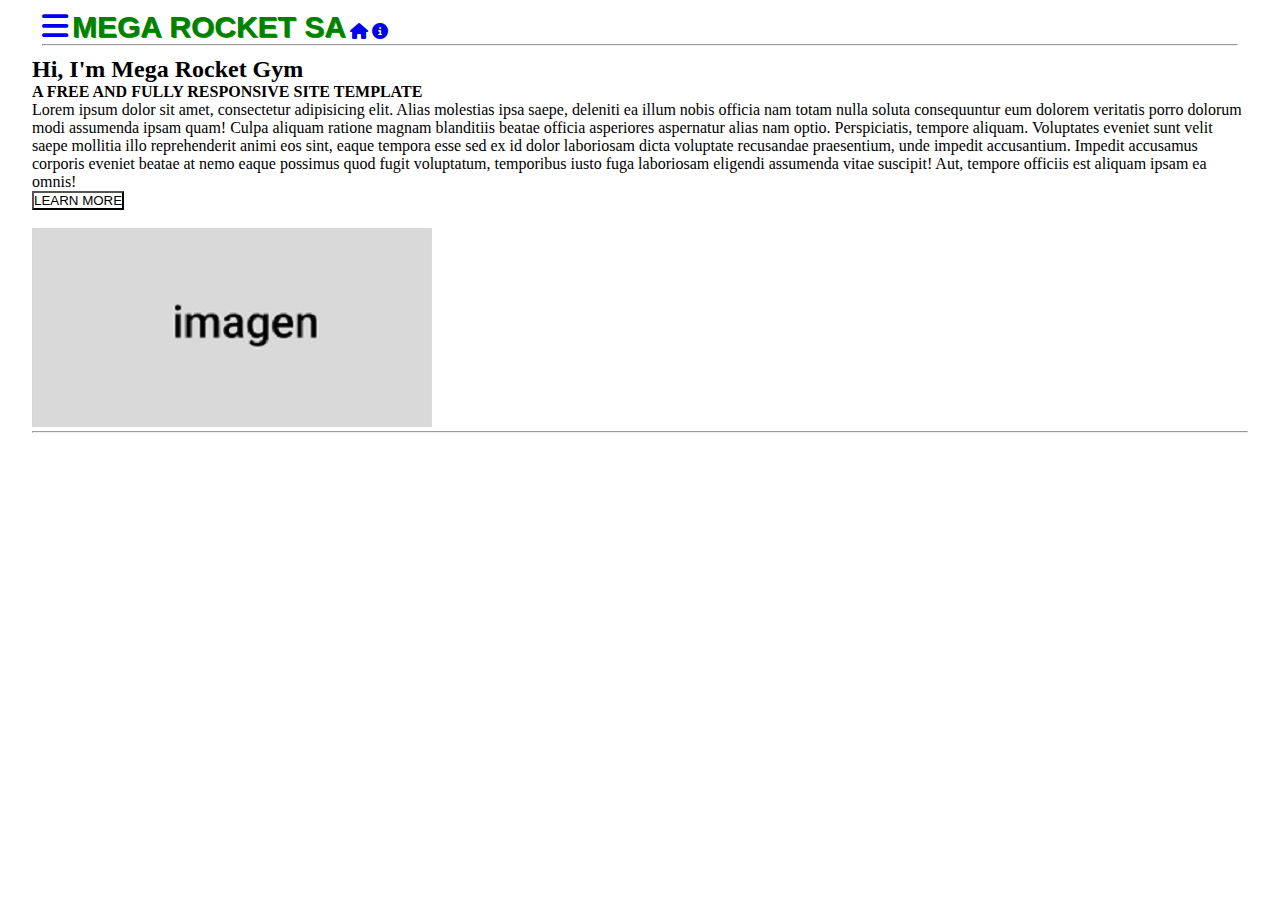
==== conestilos/index.html @ 90501e97 "pagina en html" ====
<!DOCTYPE html>
<html lang="es">
<head>
    <meta charset="UTF-8">
    <meta http-equiv="X-UA-Compatible" content="IE=edge">
    <meta name="viewport" content="width=device-width, initial-scale=1.0">
    <link rel="stylesheet" href="style.css">
    <link rel="stylesheet" href="https://cdnjs.cloudflare.com/ajax/libs/font-awesome/6.3.0/css/all.min.css">
    <title>Trabajo HTML</title>
</head>
<body>
    <!-- NAVBAR -->
    <div class="menu">
        <a href="#" class="iconos"> <i class="fa-solid fa-bars"></i></a>
        <span class="texto">MEGA ROCKET SA</span>
        <a href="#"> <i class="fa-sharp fa-solid fa-house"></i></a>
        <a href="#"> <i class="fa-solid fa-circle-info"></i></a>
        <hr>
    </div>
    
    <!-- 2do cuadro -->
    <div class="cuadro1">
        <h2>Hi, I'm Mega Rocket Gym</h2>
        <h4>A FREE AND FULLY RESPONSIVE SITE TEMPLATE</h4>
        <p>Lorem ipsum dolor sit amet, consectetur adipisicing elit. Alias molestias ipsa saepe, deleniti ea illum
        nobis officia nam totam nulla soluta consequuntur eum dolorem veritatis porro dolorum modi assumenda ipsam 
        quam! Culpa aliquam ratione magnam blanditiis beatae officia asperiores aspernatur alias nam optio. Perspiciatis,
         tempore aliquam. Voluptates eveniet sunt velit saepe mollitia illo reprehenderit animi eos sint, eaque tempora esse 
         sed ex id dolor laboriosam dicta voluptate recusandae praesentium, unde impedit accusantium. Impedit accusamus corporis
         eveniet beatae at nemo eaque possimus quod fugit voluptatum, temporibus iusto fuga laboriosam eligendi assumenda vitae
         suscipit! Aut, tempore officiis est aliquam ipsam ea omnis!
        </p>
        
        <input type="BUTTON" style="background-color: transparent" value="LEARN MORE">
        
    </div>
    <div class="cuadro2">
        <br>
        <img src="imagen.jpg">
        <hr>
    </div>
</body>
</html>
---- conestilos/style.css ----
* { 
    margin: 0;
    padding: 0;
    box-sizing: border-box;
}

html {
    height: 100%;
}

body {
    min-height: 100%;
    width: 95%;
    margin: 0 auto;
}

.menu{
    padding: 10px;
    font-weight: bold;
}

.texto{
    font-family: Arial, Helvetica, sans-serif;
    color: green;
    text-shadow: 1px 1px hsl(114, 92%, 31%);
    font-size: 30px;
}

.iconos{
    font-size: 30px;
}
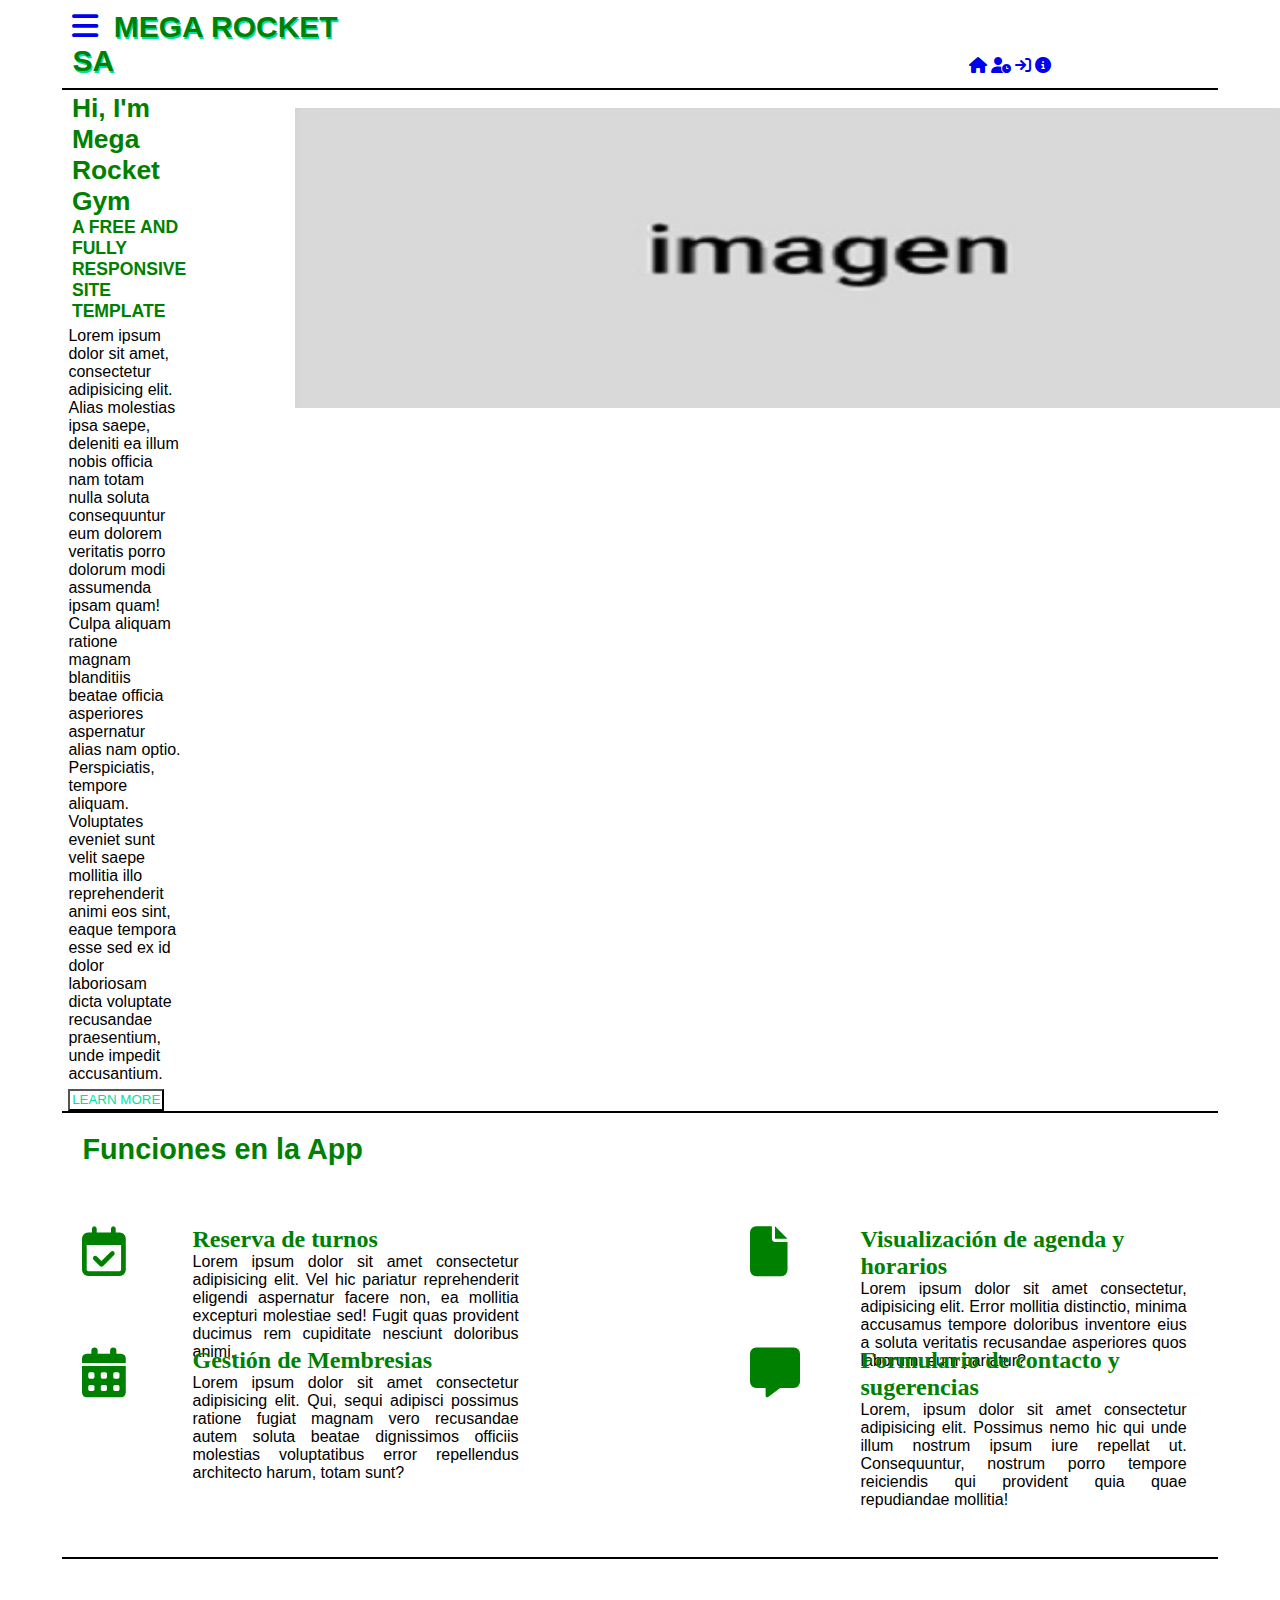
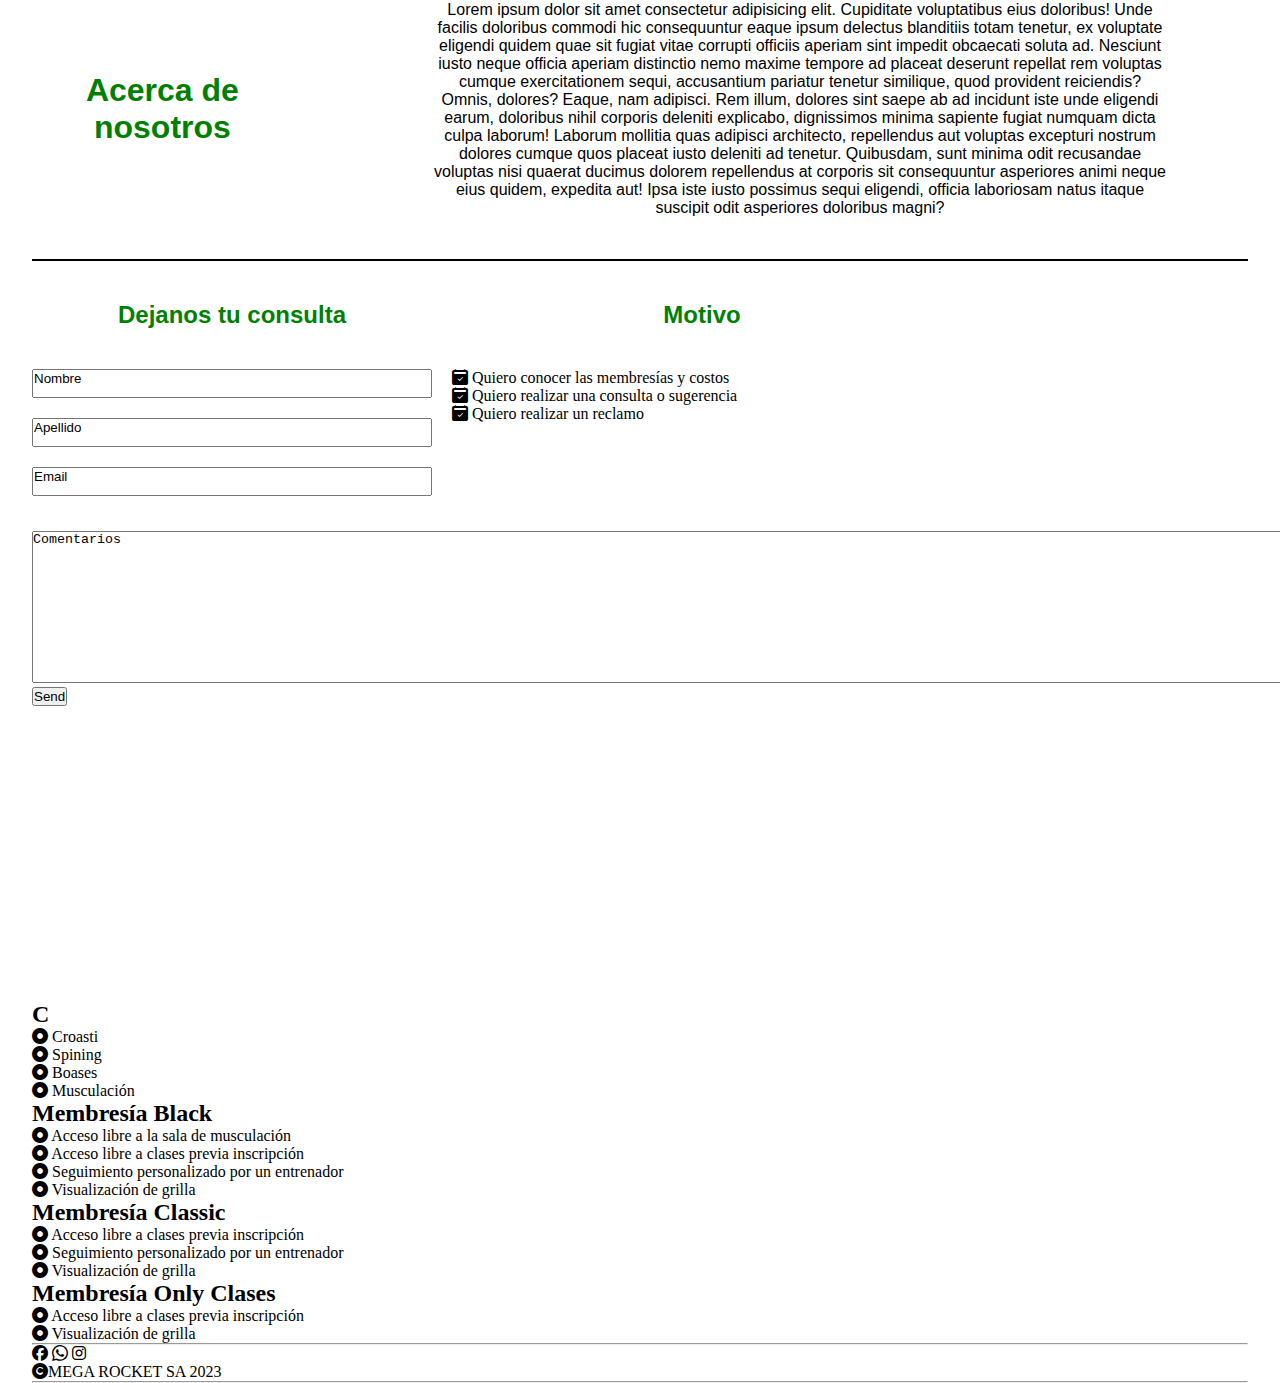
==== commit 3b5ae61f: "Se agregaron estilos" ====
--- a/conestilos/index.html
+++ b/conestilos/index.html
@@ -4,40 +4,254 @@
     <meta charset="UTF-8">
     <meta http-equiv="X-UA-Compatible" content="IE=edge">
     <meta name="viewport" content="width=device-width, initial-scale=1.0">
+    <link rel="stylesheet" href="https://cdnjs.cloudflare.com/ajax/libs/font-awesome/6.3.0/css/all.min.css">
+    <link rel="stylesheet" href="https://cdn.jsdelivr.net/npm/bootstrap-icons@1.10.3/font/bootstrap-icons.css">
     <link rel="stylesheet" href="style.css">
-    <link rel="stylesheet" href="https://cdnjs.cloudflare.com/ajax/libs/font-awesome/6.3.0/css/all.min.css">
     <title>Trabajo HTML</title>
 </head>
 <body>
-    <!-- NAVBAR -->
-    <div class="menu">
-        <a href="#" class="iconos"> <i class="fa-solid fa-bars"></i></a>
-        <span class="texto">MEGA ROCKET SA</span>
-        <a href="#"> <i class="fa-sharp fa-solid fa-house"></i></a>
-        <a href="#"> <i class="fa-solid fa-circle-info"></i></a>
-        <hr>
-    </div>
+    <!-- Sección encabezado con un navbar -->
+    <section class="menu">
+        <header>
+            <nav>
+                <a href="#" class="iconos"> <i class="fa-solid fa-bars"></i></a>
+                <span class="texto">MEGA ROCKET SA</span>
+                <a href="#"> <i class="fa-sharp fa-solid fa-house"></i></a>
+                <a href="#"> <i class="fa-solid fa-user-clock"></i></a>
+                <a href="#"> <i class="fa-solid fa-arrow-right-to-bracket"></i></a>
+                <a href="#"> <i class="fa-solid fa-circle-info"></i></a>
+            </nav>
+        </header>
+    </section>
+
+    <!-- Sección articulos y imágenes -->
+    <section class="segsecc">
+        <article>
+            <header id="titulos">
+                <h2>Hi, I'm Mega Rocket Gym</h2>
+                <h4>A FREE AND FULLY RESPONSIVE SITE TEMPLATE</h4>
+            </header>
+
+            <p id="textop">Lorem ipsum dolor sit amet, consectetur adipisicing elit. Alias molestias ipsa saepe, deleniti ea illum
+            nobis officia nam totam nulla soluta consequuntur eum dolorem veritatis porro dolorum modi assumenda ipsam
+            quam! Culpa aliquam ratione magnam blanditiis beatae officia asperiores aspernatur alias nam optio. Perspiciatis,
+            tempore aliquam. Voluptates eveniet sunt velit saepe mollitia illo reprehenderit animi eos sint, eaque tempora esse
+            sed ex id dolor laboriosam dicta voluptate recusandae praesentium, unde impedit accusantium. 
+            </p>
+            <input type="BUTTON" value="LEARN MORE" class="boton">
+        </article>
+
+        <!-- Imagen a la derecha del texto -->
+        <article class="imagen" >
+            <figure>
+                <br>
+                <img src="imagen.jpg" alt="descripción de imagen" width="1000px" height="300">
+            </figure>
+        </article>
+    </section>
+
+    <!-- Información principal de la página -->
+
+    <section class="printitulo">
+        <header>
+            <h2>Funciones en la App</h2>
+        </header>
+    </section>
+
+    <main class="principal">
+        <section>
+            <i class="fa-regular fa-calendar-check"></i>
+        </section>
+        <section>
+                <h4>Reserva de turnos</h4>
+                <p>Lorem ipsum dolor sit amet consectetur adipisicing elit. Vel hic pariatur reprehenderit eligendi aspernatur
+                   facere non, ea mollitia excepturi molestiae sed! Fugit quas provident ducimus rem cupiditate nesciunt doloribus animi.
+                </p>
+        </section>
+       
+        <section>
+            <i class="fa-solid fa-file"></i>
+        </section>
+        <section>
+            <h4>Visualización de agenda y horarios</h4>
+            <p>Lorem ipsum dolor sit amet consectetur, adipisicing elit. Error mollitia distinctio, minima accusamus tempore doloribus
+               inventore eius a soluta veritatis recusandae asperiores quos laborum, eum pariatur?
+            </p>
+        </section>
+               
+        <section>
+            <i class="fa-sharp fa-solid fa-calendar-days"></i>
+        </section>
+        <section>
+            <h4>Gestión de Membresias</h4>
+            <p>Lorem ipsum dolor sit amet consectetur adipisicing elit. Qui, sequi adipisci possimus ratione fugiat magnam vero
+               recusandae autem soluta beatae dignissimos officiis molestias voluptatibus error repellendus architecto harum, totam sunt?
+            </p>
+        </section>
+
+        <section>
+            <i class="fa-solid fa-message"></i>
+        </section>
+        <section>
+            <h4>Formulario de contacto y sugerencias</h4>
+            <p>Lorem, ipsum dolor sit amet consectetur adipisicing elit. Possimus nemo hic qui unde illum nostrum ipsum iure repellat ut.
+                Consequuntur, nostrum porro tempore reiciendis qui provident quia quae repudiandae mollitia!
+            </p>
+        </section>
+    </main>
+
+    <!-- Sección acerca de nosotros -->
+    <section class="acerca">
+        <section>
+            <h2>Acerca de nosotros</h2>
+        </section>
+        <section>
+            <p>Lorem ipsum dolor sit amet consectetur adipisicing elit. Cupiditate voluptatibus eius doloribus! Unde facilis doloribus commodi hic 
+                consequuntur eaque ipsum delectus blanditiis totam tenetur, ex voluptate eligendi quidem quae sit fugiat vitae corrupti officiis
+                 aperiam sint impedit obcaecati soluta ad. Nesciunt iusto neque officia aperiam distinctio nemo maxime tempore ad placeat deserunt 
+                 repellat rem voluptas cumque exercitationem sequi, accusantium pariatur tenetur similique, quod provident reiciendis? Omnis, dolores?
+                 Eaque, nam adipisci. Rem illum, dolores sint saepe ab ad incidunt iste unde eligendi earum, doloribus nihil corporis deleniti explicabo,
+                 dignissimos minima sapiente fugiat numquam dicta culpa laborum! Laborum mollitia quas adipisci architecto, repellendus aut voluptas 
+                 excepturi nostrum dolores cumque quos placeat iusto deleniti ad tenetur. Quibusdam, sunt minima odit recusandae voluptas nisi quaerat
+                  ducimus dolorem repellendus at corporis sit consequuntur asperiores animi neque eius quidem, expedita aut! Ipsa iste iusto possimus
+                 sequi eligendi, officia laboriosam natus itaque suscipit odit asperiores doloribus magni?</p>
+            
+        </section>    
+    </section>
+
+    <!-- Sección Formulario de contactos -->
+    <section class="formularios">
+        <section>
+            <header>
+                <h2>Dejanos tu consulta</h2>
+            </header>
+        
+            <form action="Formulario de contactos" method="post">
+                <p>
+                    <input type="text" value="Nombre">
+                </p>
+                <p>
+                    <input type="text" value="Apellido"/>
+                </p>
+                <p>
+                    <input type="email" value="Email"/>
+                </p>
+            </form>
+        </section>
+        
+        <section>
+            <header>
+                <h2>Motivo</h2>
+                <i class="bi bi-calendar2-check-fill"></i>
+                <span>Quiero conocer las membresías y costos</span>
+                <p><i class="bi bi-calendar2-check-fill"></i>
+                    <span>Quiero realizar una consulta o sugerencia</span>
+                </p>
+                <p>
+                    <i class="bi bi-calendar2-check-fill"></i>
+                    <span>Quiero realizar un reclamo</span>
+                </p>
+            </header>
+        </section>
+
+        <section>
+            <p>
+                <textarea  rows="10" cols="200">Comentarios</textarea>
+            </p>
+            <input type="BUTTON" value="Send">
+        </section>
+    </section>
+
+    <!-- Sección de información y servicio de la página -->
+    <section>
+        <article>
+            <header>
+                <h2>C</h2>
+            </header>
+            <i class="bi bi-record-circle-fill"></i>
+            <span>Croasti</span>
+            <p>
+                <i class="bi bi-record-circle-fill"></i>
+                <span>Spining</span>
+            </p>
+            <p>
+                <i class="bi bi-record-circle-fill"></i>
+                <span>Boases</span>
+            </p>
+            <p>
+                <i class="bi bi-record-circle-fill"></i>
+                <span>Musculación</span>
+            </p>
+        </article>
+    </section>
+
+    <!-- Sección Membresía -->
+    <section>
+        <article>
+            <header>
+                <h2>Membresía Black</h2>
+            </header>
+            <i class="bi bi-record-circle-fill"></i>
+            <span>Acceso libre a la sala de musculación</span>
+            <p>
+                <i class="bi bi-record-circle-fill"></i>
+                <span>Acceso libre a clases previa inscripción</span>
+            </p>
+            <p>
+                <i class="bi bi-record-circle-fill"></i>
+                <span>Seguimiento personalizado por un entrenador</span>
+            </p>
+            <p>
+                <i class="bi bi-record-circle-fill"></i>
+                <span>Visualización de grilla</span>
+            </p>
+        </article>
+    </section>
     
-    <!-- 2do cuadro -->
-    <div class="cuadro1">
-        <h2>Hi, I'm Mega Rocket Gym</h2>
-        <h4>A FREE AND FULLY RESPONSIVE SITE TEMPLATE</h4>
-        <p>Lorem ipsum dolor sit amet, consectetur adipisicing elit. Alias molestias ipsa saepe, deleniti ea illum
-        nobis officia nam totam nulla soluta consequuntur eum dolorem veritatis porro dolorum modi assumenda ipsam 
-        quam! Culpa aliquam ratione magnam blanditiis beatae officia asperiores aspernatur alias nam optio. Perspiciatis,
-         tempore aliquam. Voluptates eveniet sunt velit saepe mollitia illo reprehenderit animi eos sint, eaque tempora esse 
-         sed ex id dolor laboriosam dicta voluptate recusandae praesentium, unde impedit accusantium. Impedit accusamus corporis
-         eveniet beatae at nemo eaque possimus quod fugit voluptatum, temporibus iusto fuga laboriosam eligendi assumenda vitae
-         suscipit! Aut, tempore officiis est aliquam ipsam ea omnis!
-        </p>
-        
-        <input type="BUTTON" style="background-color: transparent" value="LEARN MORE">
-        
-    </div>
-    <div class="cuadro2">
-        <br>
-        <img src="imagen.jpg">
-        <hr>
-    </div>
+    <!-- Sección Membresía -->
+    <section>
+        <article>
+            <header>
+                <h2>Membresía Classic</h2>
+            </header>
+            <i class="bi bi-record-circle-fill"></i>
+            <span>Acceso libre a clases previa inscripción</span>
+            <p>
+                <i class="bi bi-record-circle-fill"></i>
+                <span>Seguimiento personalizado por un entrenador</span>
+            </p>
+            <p>
+                <i class="bi bi-record-circle-fill"></i>
+                <span>Visualización de grilla</span>
+            </p>
+        </article>
+    </section>
+    
+    <!-- Sección Membresía -->
+    <section>
+        <article>
+            <header>
+                <h2>Membresía Only Clases</h2>
+            </header>
+            <i class="bi bi-record-circle-fill"></i>
+            <span>Acceso libre a clases previa inscripción</span>
+            <p>
+                <i class="bi bi-record-circle-fill"></i>
+                <span>Visualización de grilla</span>
+            </p>
+            <hr>
+        </article>
+    </section>
+
+    <!-- Sección Contacto -->
+    <section>
+        <article>
+            <span><i class="fa-brands fa-facebook"></i></span>
+            <span><i class="bi bi-whatsapp"></i></span>
+            <span><i class="fa-brands fa-instagram"></i></span>
+            <p><span><i class="fa-sharp fa-solid fa-copyright"></i>MEGA ROCKET SA 2023</span></p>
+            <hr>
+        </article>
+    </section>
 </body>
 </html>--- a/conestilos/style.css
+++ b/conestilos/style.css
@@ -17,16 +17,159 @@
 .menu{
     padding: 10px;
     font-weight: bold;
+    width: 95%;
+    margin: 0 auto;
+    border-bottom: 2px solid black;
 }
 
 .texto{
     font-family: Arial, Helvetica, sans-serif;
-    color: green;
-    text-shadow: 1px 1px hsl(114, 92%, 31%);
+    font-weight: bold;
+    color:green;
+    text-shadow: 1px 2px #01DFA5;
     font-size: 30px;
+    padding-right: 75%;
+    padding-left: 1%;
 }
 
 .iconos{
     font-size: 30px;
 }
 
+.segsecc{
+    display: inline-flex;
+    flex-direction: row;
+    justify-content:space-around;
+    width: 95%;
+    margin: 0 auto;
+    padding-left: 3%;
+    
+}
+
+#titulos{
+    color:green;
+    font-family: Arial, Helvetica, sans-serif;
+    font-size: 1.1em;
+    width: 100%;
+    padding: 2%;
+    margin: 1%;
+}
+.imagen{
+    margin-left:  10%;
+    padding-bottom: 1%;
+    width: 90%;
+    
+}
+
+#textop{
+    padding-top: 1%;
+    padding-right: 1%;
+    padding-bottom: 5%;
+    width: 100%;
+    font-family: Arial, Helvetica, sans-serif;
+    font-size: 1em;
+}
+.boton{
+    padding: 1.5%;
+    font-family: Arial, Helvetica, sans-serif;
+    color:#01DFA5;
+    background-color: transparent;
+
+}
+
+
+
+.printitulo{
+    width: 95%;
+    font-family: Arial, Helvetica, sans-serif;
+    font-weight: bold;
+    color:green;
+    font-size: 1.2em;
+    border-top: 2px solid black;
+    margin-left: 70px;
+    padding: 20px;
+    margin:0 auto;
+}
+
+.principal{
+     display: -moz-grid;
+     display:grid;
+     grid-template-rows: 1px 100px ;
+     grid-template-columns: 0.5px 1fr  0.5px 1fr;
+     grid-gap: 120px;
+     margin-bottom: 50px;
+
+}
+.principal > section{
+  width: 95%;
+  padding: 40px;
+}
+
+.principal > section >i{
+    font-size: 50px;
+    color: green;
+    margin-left: 10px;
+    text-align: right;
+   
+}
+
+.principal > section >h4{
+    font-size: 1.5em;
+    color: green;
+}
+
+.principal > section > p{
+    font-family: Arial, Helvetica, sans-serif;
+    text-align: justify;
+}
+
+.acerca{
+    display: grid;
+    grid-template-rows: 300px;
+    grid-template-columns: 200px 1fr;
+    justify-content: center;
+    align-items: center;
+    gap: 120px;
+    width: 95%;
+    margin: 0 auto;
+    border-top: 2px solid black;
+    margin-top: 150px;
+}
+.acerca > section > p{
+    font-family: Arial, Helvetica, sans-serif;
+    text-align: center;
+    font-size: 1em;
+    padding: 50px;
+}
+
+.acerca > section > h2 {
+    font-family: Arial, Helvetica, sans-serif;
+    text-align: center;
+    font-size: 2em;
+    color: green;
+    font-weight: bold;
+}
+.formularios{
+    display: grid;
+    grid-template-rows: 250px 250px 200px;
+    grid-template-columns: 400px 500px;
+    gap: 20px;
+    justify-content: start;
+    align-items: start;
+    border-top: 2px solid black;
+}
+.formularios h2{
+    font-family: Arial, Helvetica, sans-serif;
+    text-align: center;
+    font-size: 1.5em;
+    color: green;
+    font-weight: bold;
+    padding: 40px;
+}
+.formularios > section > form > p > input{
+    padding-bottom: 10px;
+    margin-bottom: 20px;
+    width: 400px;
+    align-items: center;
+}
+
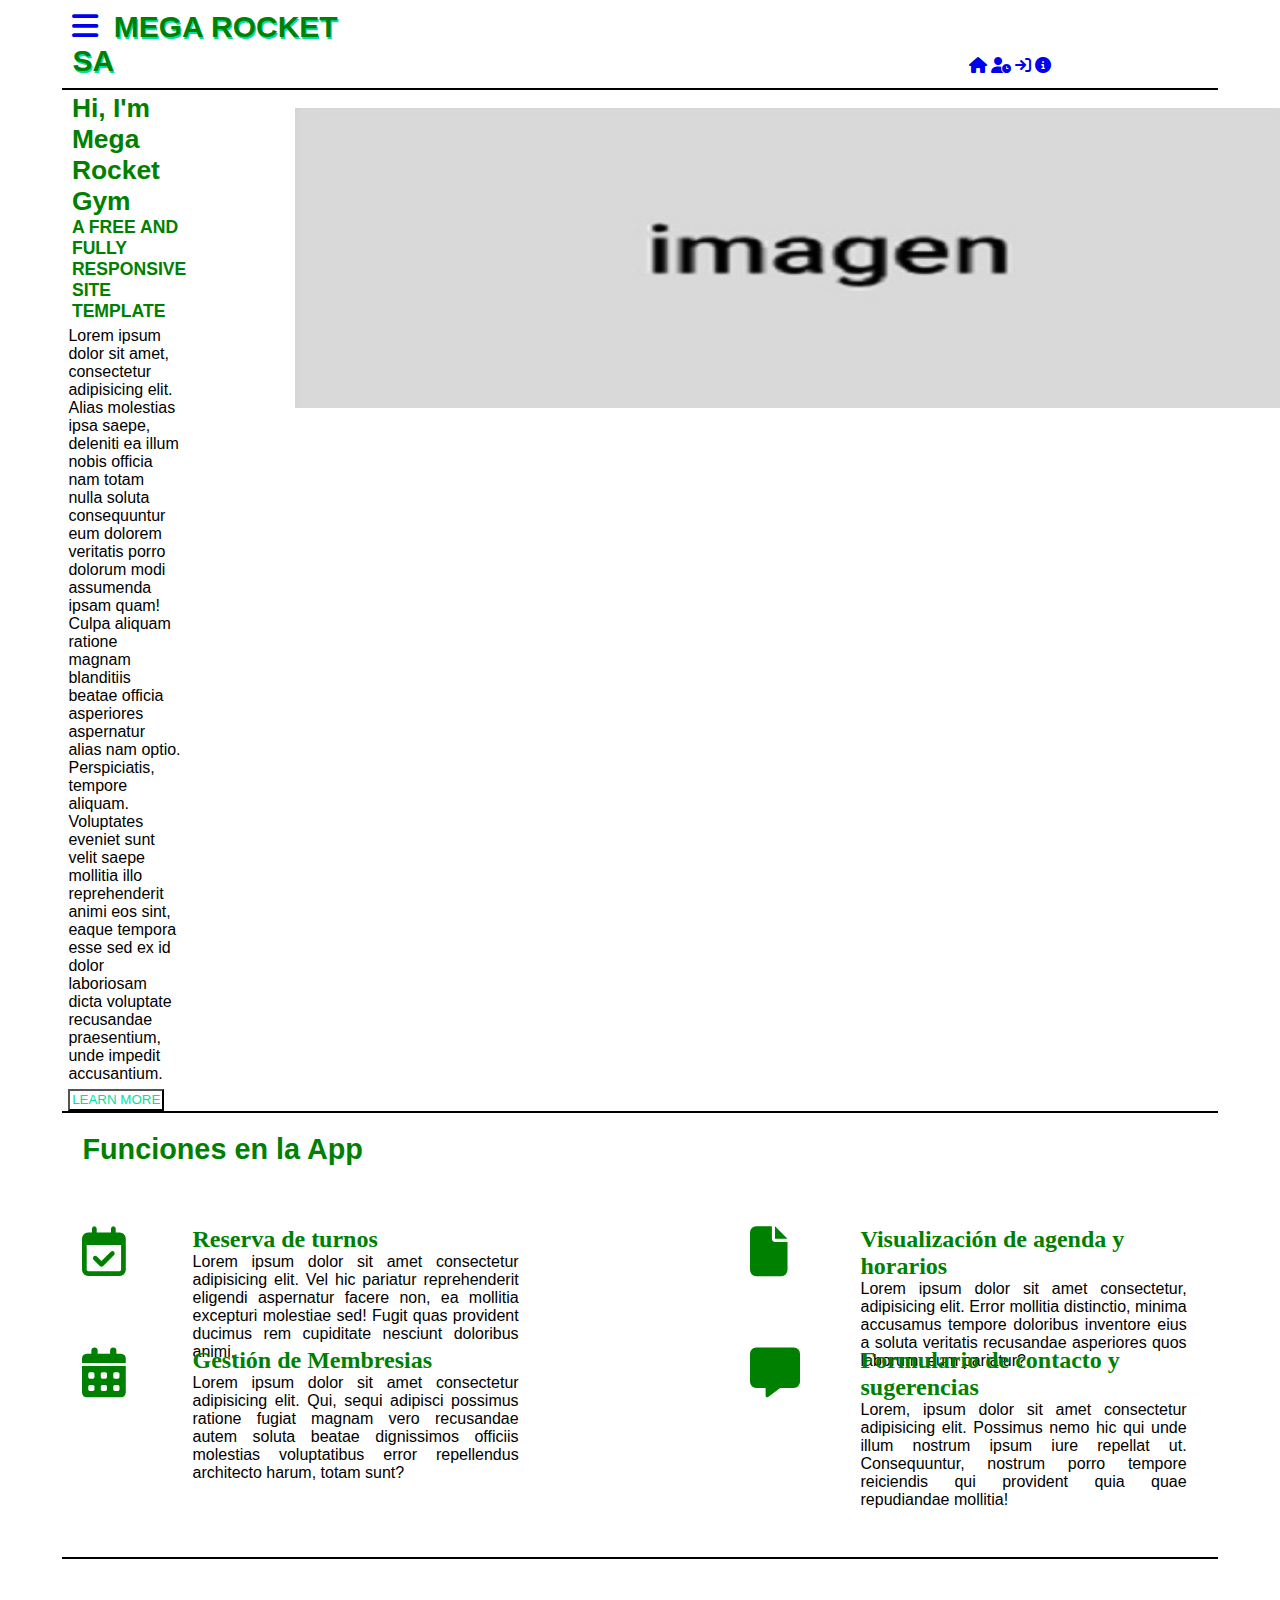
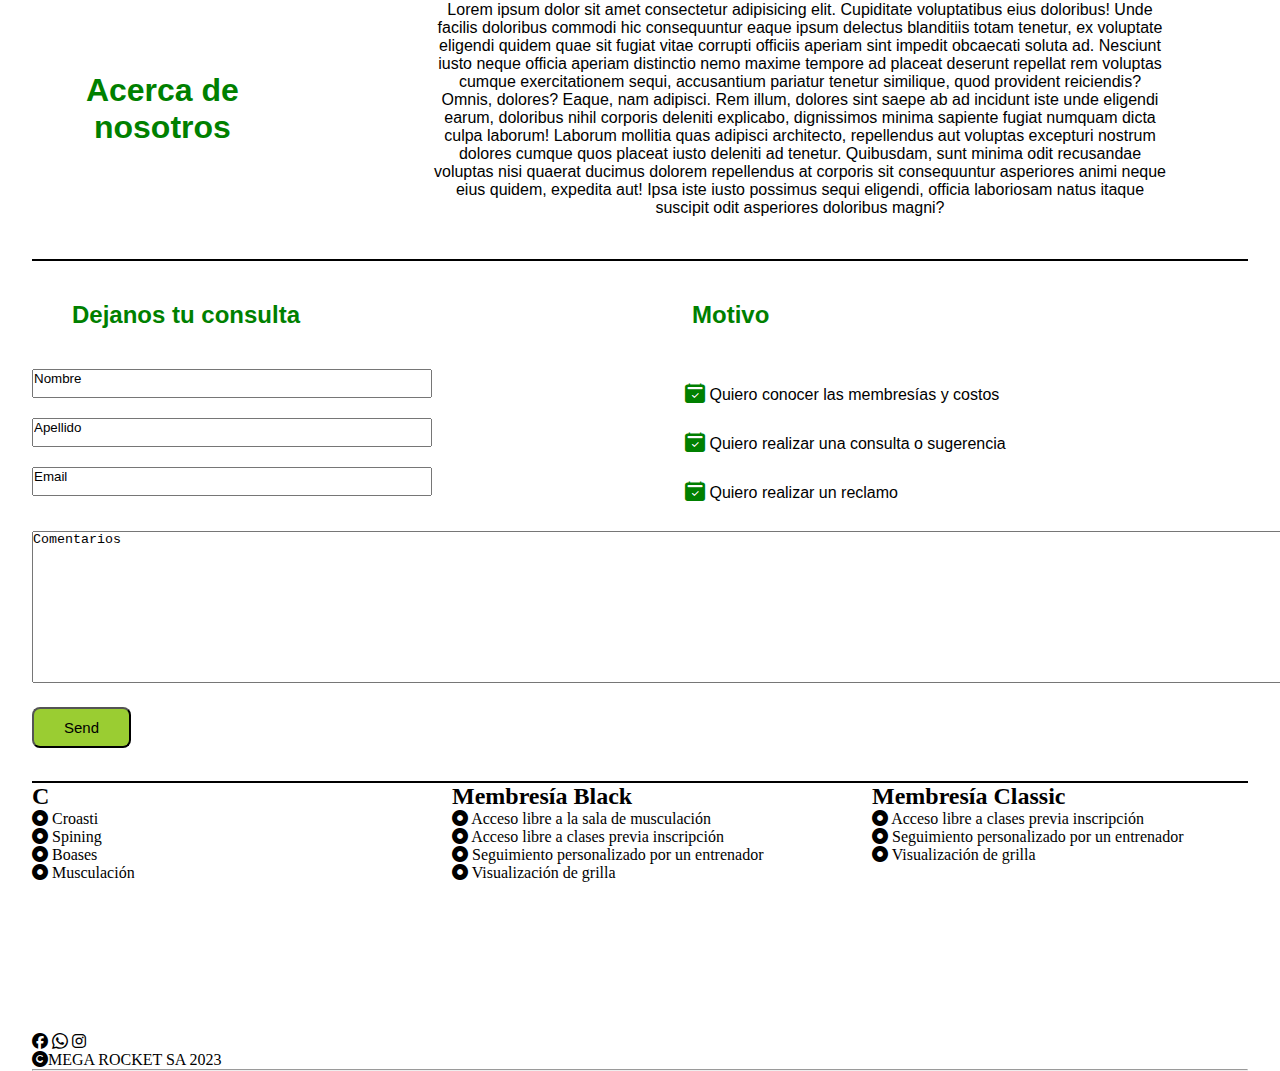
==== commit b3bfd7b4: "Leer README" ====
--- a/conestilos/index.html
+++ b/conestilos/index.html
@@ -139,11 +139,10 @@
             </form>
         </section>
         
-        <section>
-            <header>
+        <section class="motivo">
                 <h2>Motivo</h2>
-                <i class="bi bi-calendar2-check-fill"></i>
-                <span>Quiero conocer las membresías y costos</span>
+                <p><i class="bi bi-calendar2-check-fill"></i>
+                <span>Quiero conocer las membresías y costos</span></p>
                 <p><i class="bi bi-calendar2-check-fill"></i>
                     <span>Quiero realizar una consulta o sugerencia</span>
                 </p>
@@ -151,10 +150,9 @@
                     <i class="bi bi-calendar2-check-fill"></i>
                     <span>Quiero realizar un reclamo</span>
                 </p>
-            </header>
-        </section>
-
-        <section>
+        </section>
+
+        <section class="enviar">
             <p>
                 <textarea  rows="10" cols="200">Comentarios</textarea>
             </p>
@@ -163,8 +161,8 @@
     </section>
 
     <!-- Sección de información y servicio de la página -->
-    <section>
-        <article>
+    <section class="informa">
+        <section>
             <header>
                 <h2>C</h2>
             </header>
@@ -182,12 +180,10 @@
                 <i class="bi bi-record-circle-fill"></i>
                 <span>Musculación</span>
             </p>
-        </article>
-    </section>
-
+        </section>
+   
     <!-- Sección Membresía -->
-    <section>
-        <article>
+        <section>
             <header>
                 <h2>Membresía Black</h2>
             </header>
@@ -205,12 +201,10 @@
                 <i class="bi bi-record-circle-fill"></i>
                 <span>Visualización de grilla</span>
             </p>
-        </article>
-    </section>
+        </section>
     
     <!-- Sección Membresía -->
-    <section>
-        <article>
+        <section>
             <header>
                 <h2>Membresía Classic</h2>
             </header>
@@ -224,12 +218,10 @@
                 <i class="bi bi-record-circle-fill"></i>
                 <span>Visualización de grilla</span>
             </p>
-        </article>
-    </section>
+        </section>
     
     <!-- Sección Membresía -->
-    <section>
-        <article>
+        <section>
             <header>
                 <h2>Membresía Only Clases</h2>
             </header>
@@ -240,7 +232,7 @@
                 <span>Visualización de grilla</span>
             </p>
             <hr>
-        </article>
+        </section>
     </section>
 
     <!-- Sección Contacto -->
--- a/conestilos/style.css
+++ b/conestilos/style.css
@@ -151,8 +151,8 @@
 }
 .formularios{
     display: grid;
-    grid-template-rows: 250px 250px 200px;
-    grid-template-columns: 400px 500px;
+    grid-template-rows: 250px 250px;
+    grid-template-columns: 400px 700px;
     gap: 20px;
     justify-content: start;
     align-items: start;
@@ -160,7 +160,7 @@
 }
 .formularios h2{
     font-family: Arial, Helvetica, sans-serif;
-    text-align: center;
+    text-align: start;
     font-size: 1.5em;
     color: green;
     font-weight: bold;
@@ -172,4 +172,39 @@
     width: 400px;
     align-items: center;
 }
-
+.motivo {
+    margin-left: 200px;
+
+}
+
+.motivo i{
+    font-size: 20px;
+    color: green;
+}
+
+.motivo p{
+    font-family: Arial, Helvetica, sans-serif;
+    padding: 13px;
+    margin-left: 20px;
+    font-size: 1em;
+}
+
+.enviar input{
+    font-family: Arial, Helvetica, sans-serif;
+    background-color:yellowgreen;
+    padding: 10px 30px;
+    margin-top: 20px;
+    font-size: 15px;
+    border-radius: 8px;
+}
+
+.informa{
+    border-top: 2px solid black;
+    display: grid;
+    grid-template-rows: 250px;
+    grid-template-columns: 400px 400px 400px 400px;
+    gap: 20px;
+    justify-content: start;
+    align-items: start;
+}
+
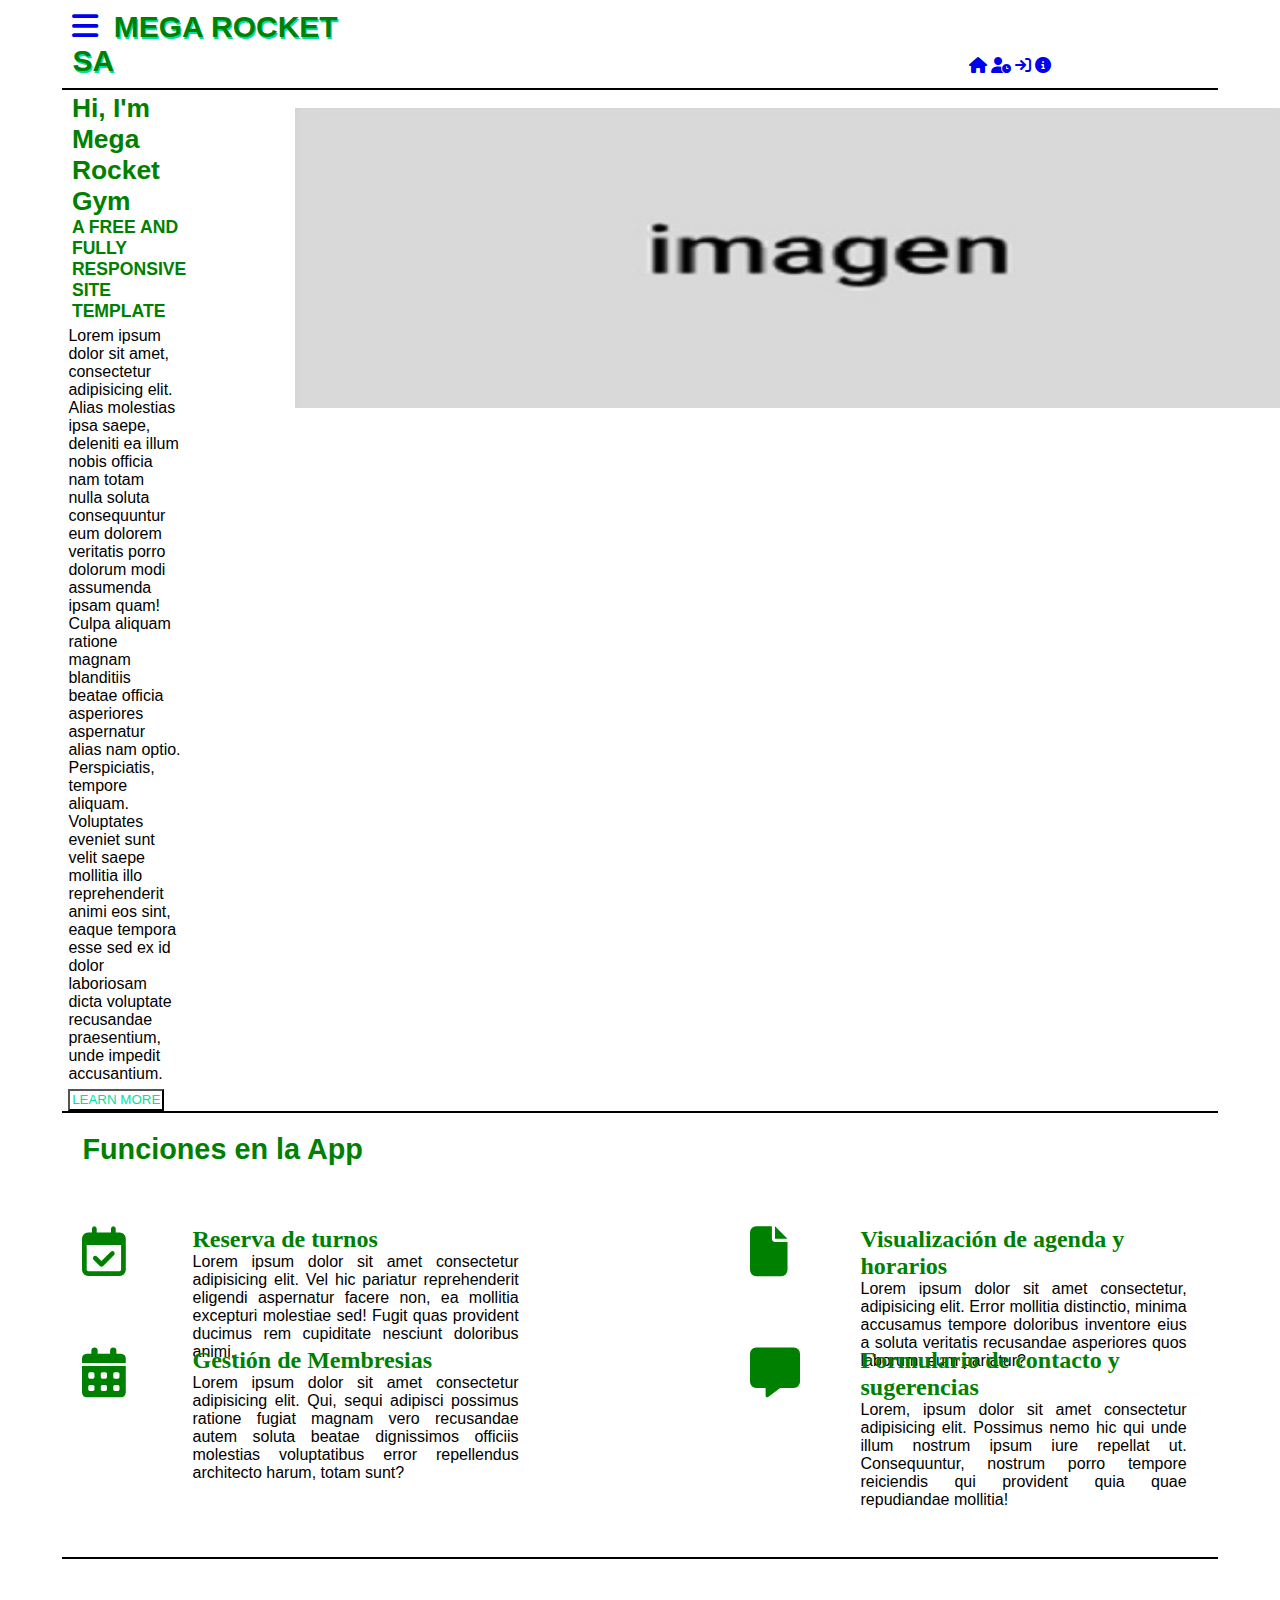
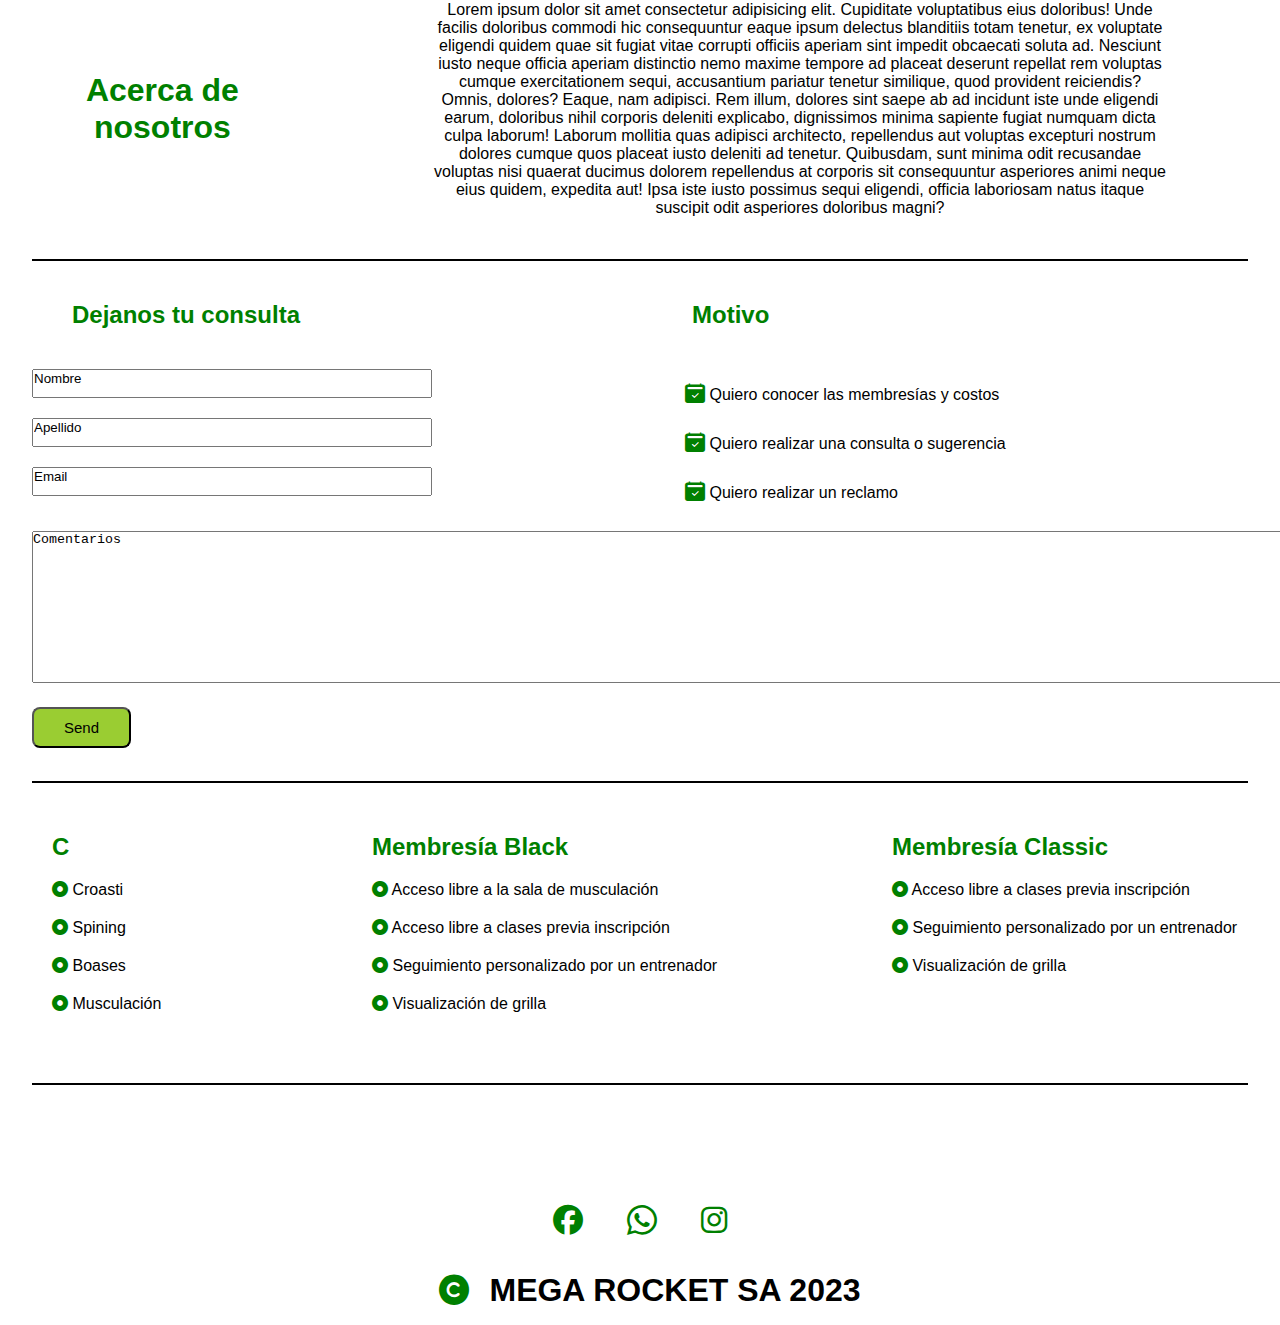
==== commit 5dfe899e: "Agregamos mas estilos" ====
--- a/conestilos/index.html
+++ b/conestilos/index.html
@@ -163,11 +163,11 @@
     <!-- Sección de información y servicio de la página -->
     <section class="informa">
         <section>
-            <header>
-                <h2>C</h2>
-            </header>
-            <i class="bi bi-record-circle-fill"></i>
-            <span>Croasti</span>
+            <h2>C</h2>
+            <p>
+                <i class="bi bi-record-circle-fill"></i>
+                <span>Croasti</span>
+            </p>
             <p>
                 <i class="bi bi-record-circle-fill"></i>
                 <span>Spining</span>
@@ -184,11 +184,12 @@
    
     <!-- Sección Membresía -->
         <section>
-            <header>
-                <h2>Membresía Black</h2>
-            </header>
-            <i class="bi bi-record-circle-fill"></i>
-            <span>Acceso libre a la sala de musculación</span>
+            <h2>Membresía Black</h2>
+            <p>
+                <i class="bi bi-record-circle-fill"></i>
+                <span>Acceso libre a la sala de musculación</span>
+            </p>
+           
             <p>
                 <i class="bi bi-record-circle-fill"></i>
                 <span>Acceso libre a clases previa inscripción</span>
@@ -205,11 +206,11 @@
     
     <!-- Sección Membresía -->
         <section>
-            <header>
-                <h2>Membresía Classic</h2>
-            </header>
-            <i class="bi bi-record-circle-fill"></i>
-            <span>Acceso libre a clases previa inscripción</span>
+            <h2>Membresía Classic</h2>
+            <p>
+                <i class="bi bi-record-circle-fill"></i>
+                <span>Acceso libre a clases previa inscripción</span>
+            </p>
             <p>
                 <i class="bi bi-record-circle-fill"></i>
                 <span>Seguimiento personalizado por un entrenador</span>
@@ -222,27 +223,26 @@
     
     <!-- Sección Membresía -->
         <section>
-            <header>
-                <h2>Membresía Only Clases</h2>
-            </header>
-            <i class="bi bi-record-circle-fill"></i>
-            <span>Acceso libre a clases previa inscripción</span>
+            <h2>Membresía Only Clases</h2>
+            <p>
+                <i class="bi bi-record-circle-fill"></i>
+                <span>Acceso libre a clases previa inscripción</span>
+            </p>
+          
             <p>
                 <i class="bi bi-record-circle-fill"></i>
                 <span>Visualización de grilla</span>
             </p>
-            <hr>
         </section>
     </section>
 
     <!-- Sección Contacto -->
-    <section>
+    <section class="contacto">
         <article>
             <span><i class="fa-brands fa-facebook"></i></span>
             <span><i class="bi bi-whatsapp"></i></span>
             <span><i class="fa-brands fa-instagram"></i></span>
             <p><span><i class="fa-sharp fa-solid fa-copyright"></i>MEGA ROCKET SA 2023</span></p>
-            <hr>
         </article>
     </section>
 </body>
--- a/conestilos/style.css
+++ b/conestilos/style.css
@@ -199,12 +199,46 @@
 }
 
 .informa{
-    border-top: 2px solid black;
     display: grid;
-    grid-template-rows: 250px;
-    grid-template-columns: 400px 400px 400px 400px;
+    grid-template-rows: 300px;
+    grid-template-columns: 300px 500px 500px 500px;
     gap: 20px;
     justify-content: start;
     align-items: start;
-}
-
+    border-top: 2px solid black;
+    border-bottom:2px solid black ;
+}
+
+.informa > section > p{
+    font-family: Arial, Helvetica, sans-serif;
+    margin: 20px;
+}
+
+.informa >section >h2{
+    font-family: Arial, Helvetica, sans-serif;
+    margin-left: 20px;
+    margin-top: 50px;
+    color: green;
+}
+
+.informa > section > p > i{
+    color: green;
+}
+
+.contacto {
+    text-align: center;
+    margin-top:  100px;
+}
+
+.contacto i{
+    font-size: 30px;
+    padding: 20px;
+    color:green;
+}
+
+.contacto span{
+    font-family: Arial, Helvetica, sans-serif;
+    font-size: 2em;
+    font-weight: bold;
+}
+
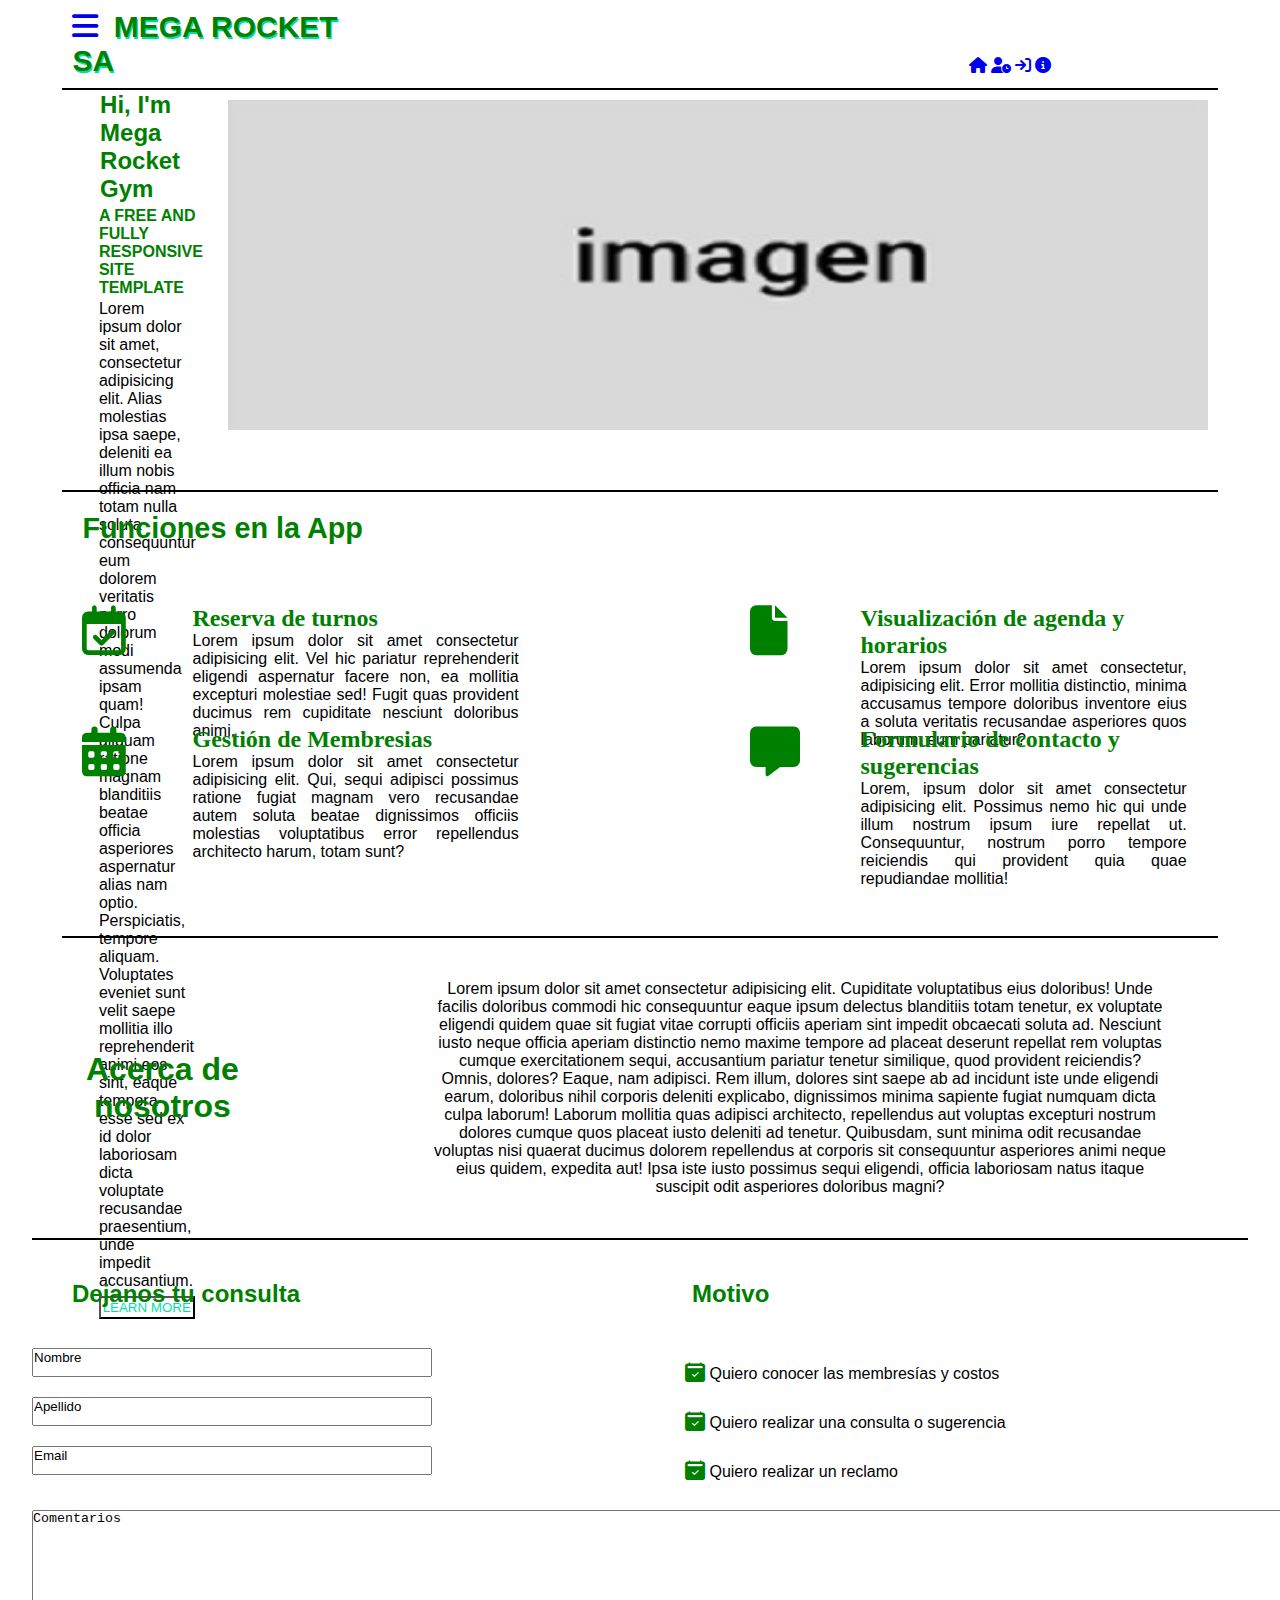
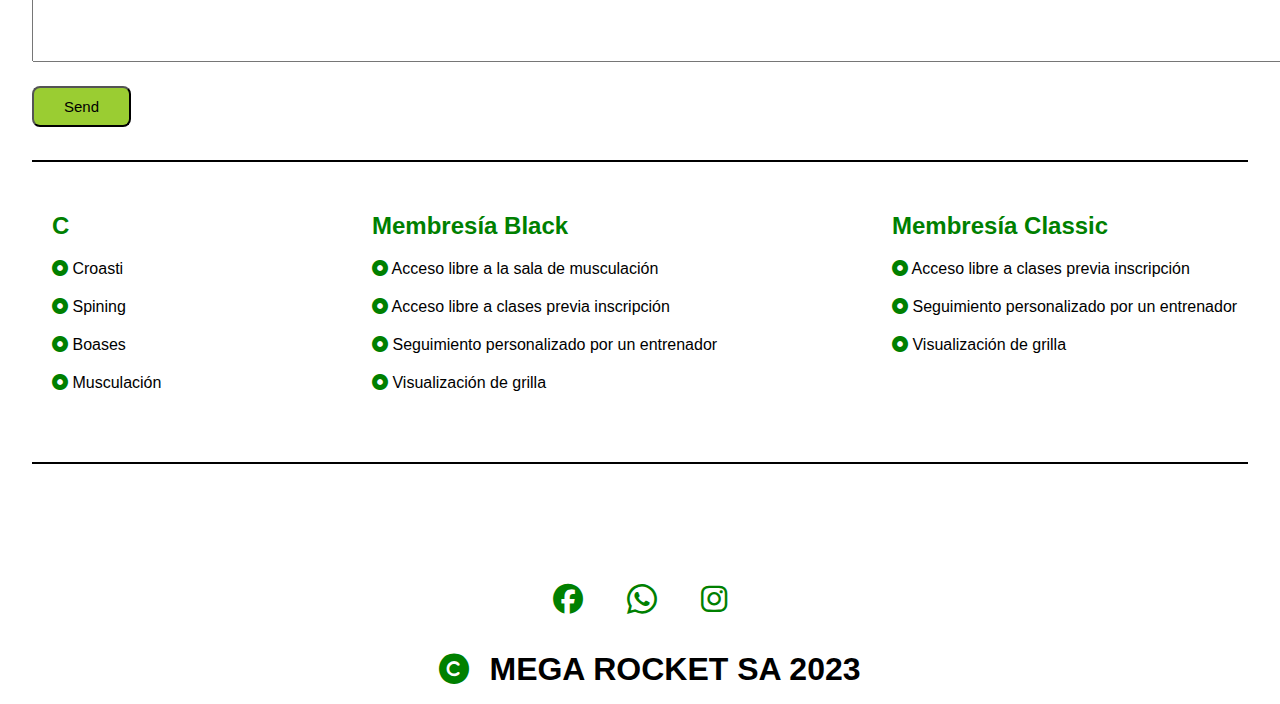
==== commit 1632c464: "Comentarios" ====
--- a/conestilos/index.html
+++ b/conestilos/index.html
@@ -15,7 +15,7 @@
         <header>
             <nav>
                 <a href="#" class="iconos"> <i class="fa-solid fa-bars"></i></a>
-                <span class="texto">MEGA ROCKET SA</span>
+                <span>MEGA ROCKET SA</span>
                 <a href="#"> <i class="fa-sharp fa-solid fa-house"></i></a>
                 <a href="#"> <i class="fa-solid fa-user-clock"></i></a>
                 <a href="#"> <i class="fa-solid fa-arrow-right-to-bracket"></i></a>
@@ -27,12 +27,12 @@
     <!-- Sección articulos y imágenes -->
     <section class="segsecc">
         <article>
-            <header id="titulos">
+            <header>
                 <h2>Hi, I'm Mega Rocket Gym</h2>
                 <h4>A FREE AND FULLY RESPONSIVE SITE TEMPLATE</h4>
             </header>
 
-            <p id="textop">Lorem ipsum dolor sit amet, consectetur adipisicing elit. Alias molestias ipsa saepe, deleniti ea illum
+            <p>Lorem ipsum dolor sit amet, consectetur adipisicing elit. Alias molestias ipsa saepe, deleniti ea illum
             nobis officia nam totam nulla soluta consequuntur eum dolorem veritatis porro dolorum modi assumenda ipsam
             quam! Culpa aliquam ratione magnam blanditiis beatae officia asperiores aspernatur alias nam optio. Perspiciatis,
             tempore aliquam. Voluptates eveniet sunt velit saepe mollitia illo reprehenderit animi eos sint, eaque tempora esse
@@ -42,10 +42,9 @@
         </article>
 
         <!-- Imagen a la derecha del texto -->
-        <article class="imagen" >
+        <article>
             <figure>
-                <br>
-                <img src="imagen.jpg" alt="descripción de imagen" width="1000px" height="300">
+                <img src="imagen.jpg" alt="descripción de imagen" width="1000px" height="350px">
             </figure>
         </article>
     </section>
--- a/conestilos/style.css
+++ b/conestilos/style.css
@@ -1,3 +1,4 @@
+/* configuración de estilos generales */
 * { 
     margin: 0;
     padding: 0;
@@ -14,6 +15,7 @@
     margin: 0 auto;
 }
 
+/* Estilos del header de la página con Navbar */
 .menu{
     padding: 10px;
     font-weight: bold;
@@ -22,7 +24,7 @@
     border-bottom: 2px solid black;
 }
 
-.texto{
+.menu span{
     font-family: Arial, Helvetica, sans-serif;
     font-weight: bold;
     color:green;
@@ -36,49 +38,52 @@
     font-size: 30px;
 }
 
+/* Estilos de sección de contenido textual */
 .segsecc{
-    display: inline-flex;
-    flex-direction: row;
-    justify-content:space-around;
+    display:grid;
+    grid-template-rows: 400px ;
+    grid-template-columns: 1fr 2fr;
     width: 95%;
     margin: 0 auto;
     padding-left: 3%;
-    
-}
-
-#titulos{
-    color:green;
-    font-family: Arial, Helvetica, sans-serif;
-    font-size: 1.1em;
+}
+
+.segsecc h2 {
+    color:green;
+    font-family: Arial, Helvetica, sans-serif;
+    font-size: 1.5em;
     width: 100%;
-    padding: 2%;
+    padding-bottom: 2%;
     margin: 1%;
 }
-.imagen{
-    margin-left:  10%;
-    padding-bottom: 1%;
+.segsecc h4{
+    color:green;
+    font-family: Arial, Helvetica, sans-serif;
+    font-size: 1em;
     width: 90%;
-    
-}
-
-#textop{
+    padding-bottom: 2%;
+}
+
+.segsecc p{
     padding-top: 1%;
-    padding-right: 1%;
+    padding-right: 5%;
     padding-bottom: 5%;
-    width: 100%;
-    font-family: Arial, Helvetica, sans-serif;
-    font-size: 1em;
+    width: 80%;
+    font-family: Arial, Helvetica, sans-serif;
+    font-size: 1em;
+}
+
+.segsecc img{
+    padding: 10px;
 }
 .boton{
     padding: 1.5%;
     font-family: Arial, Helvetica, sans-serif;
     color:#01DFA5;
     background-color: transparent;
-
-}
-
-
-
+}
+
+/* Estilos del titulo principal correspondiente al área main  */
 .printitulo{
     width: 95%;
     font-family: Arial, Helvetica, sans-serif;
@@ -91,6 +96,7 @@
     margin:0 auto;
 }
 
+/* Estilos de área MAIN */
 .principal{
      display: -moz-grid;
      display:grid;
@@ -123,6 +129,7 @@
     text-align: justify;
 }
 
+/* Estilos de correspondientes Acerca de nosotros */
 .acerca{
     display: grid;
     grid-template-rows: 300px;
@@ -149,6 +156,8 @@
     color: green;
     font-weight: bold;
 }
+
+/* Estilos correspondientes a el formulario de contacto */
 .formularios{
     display: grid;
     grid-template-rows: 250px 250px;
@@ -198,6 +207,7 @@
     border-radius: 8px;
 }
 
+/* Estilos correspondiente a información y servicio */
 .informa{
     display: grid;
     grid-template-rows: 300px;
@@ -225,6 +235,7 @@
     color: green;
 }
 
+/* Estilos del área como contactarme */
 .contacto {
     text-align: center;
     margin-top:  100px;
